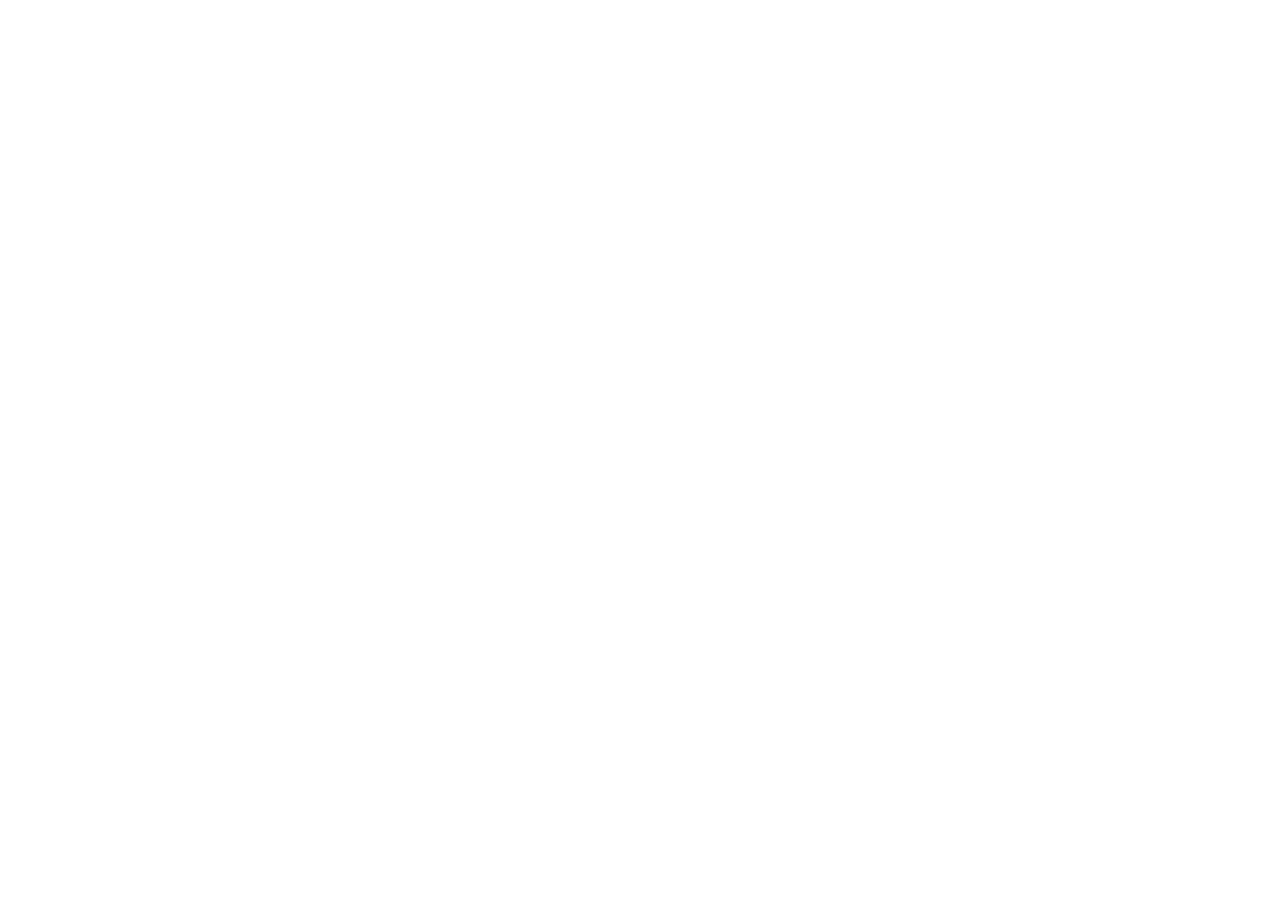
==== Looper/index.html @ 7ae2ff63 "First Commit" ====
<!DOCTYPE html>
<html lang="en">
<head>
    <meta charset="UTF-8">
    <meta http-equiv="X-UA-Compatible" content="IE=edge">
    <meta name="viewport" content="width=device-width, initial-scale=1.0">
    <title>Document</title>
</head>
<body>
    
</body>
</html>
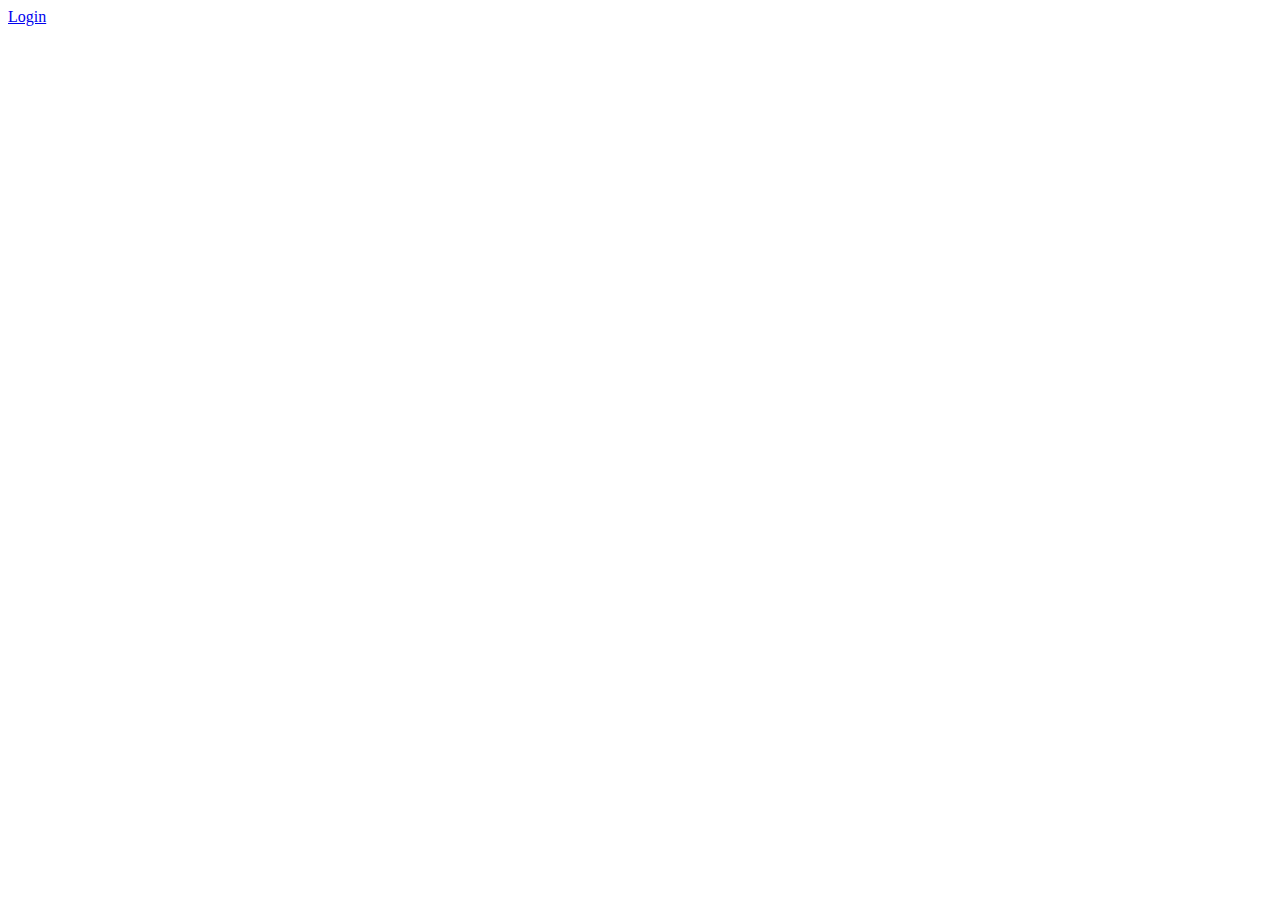
==== commit 4ebd1225: "Added randomization and looks" ====
--- a/Looper/index.html
+++ b/Looper/index.html
@@ -4,9 +4,17 @@
     <meta charset="UTF-8">
     <meta http-equiv="X-UA-Compatible" content="IE=edge">
     <meta name="viewport" content="width=device-width, initial-scale=1.0">
+
+    <link href="https://cdn.jsdelivr.net/npm/bootstrap@5.1.3/dist/css/bootstrap.min.css" rel="stylesheet" integrity="sha384-1BmE4kWBq78iYhFldvKuhfTAU6auU8tT94WrHftjDbrCEXSU1oBoqyl2QvZ6jIW3" crossorigin="anonymous">
+
+    <link rel="stylesheet" href="style.css">
     <title>Document</title>
 </head>
 <body>
+
     
+
+    <script src="https://ajax.googleapis.com/ajax/libs/jquery/3.6.0/jquery.min.js"></script>
+    <script src="./script.js"></script>
 </body>
 </html>--- a/Looper/style.css
+++ b/Looper/style.css
@@ -0,0 +1,12 @@
+
+ .descript {
+overflow: scroll;
+ }
+
+.genre {
+    word-wrap: break-word;
+}
+
+p{
+    font-size: small;
+}